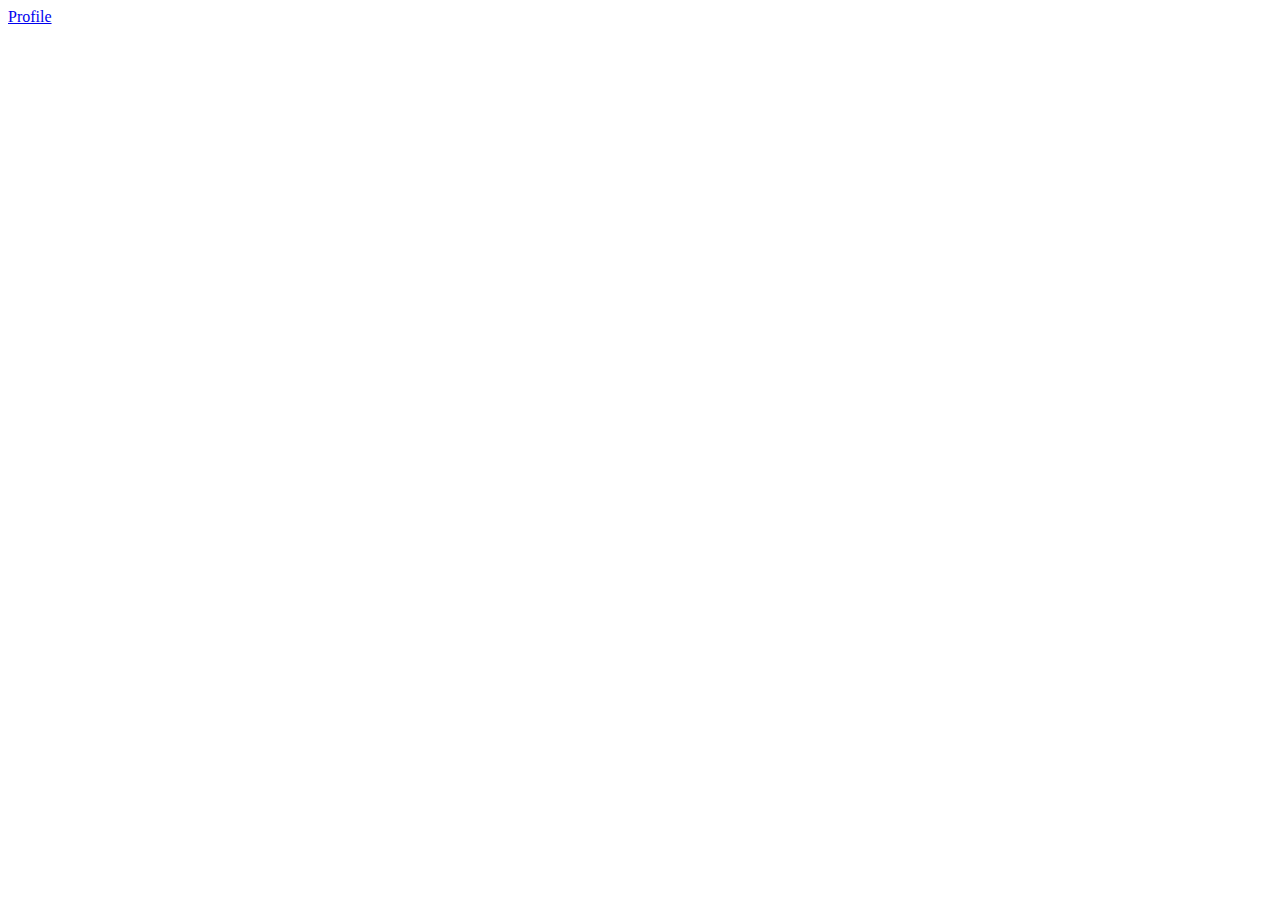
==== index.html @ 5fb4c3a8 "Added links" ====
<!DOCTYPE html>
<html lang="en">
<head>
    <meta charset="UTF-8">
    <meta name="viewport" content="width=device-width, initial-scale=1.0">
    <title>Daniel</title>
</head>
<body>
    <div id="link">
        <a href="./social-links-profile-main/index.html">Profile</a>
    </div>
</body>
</html>
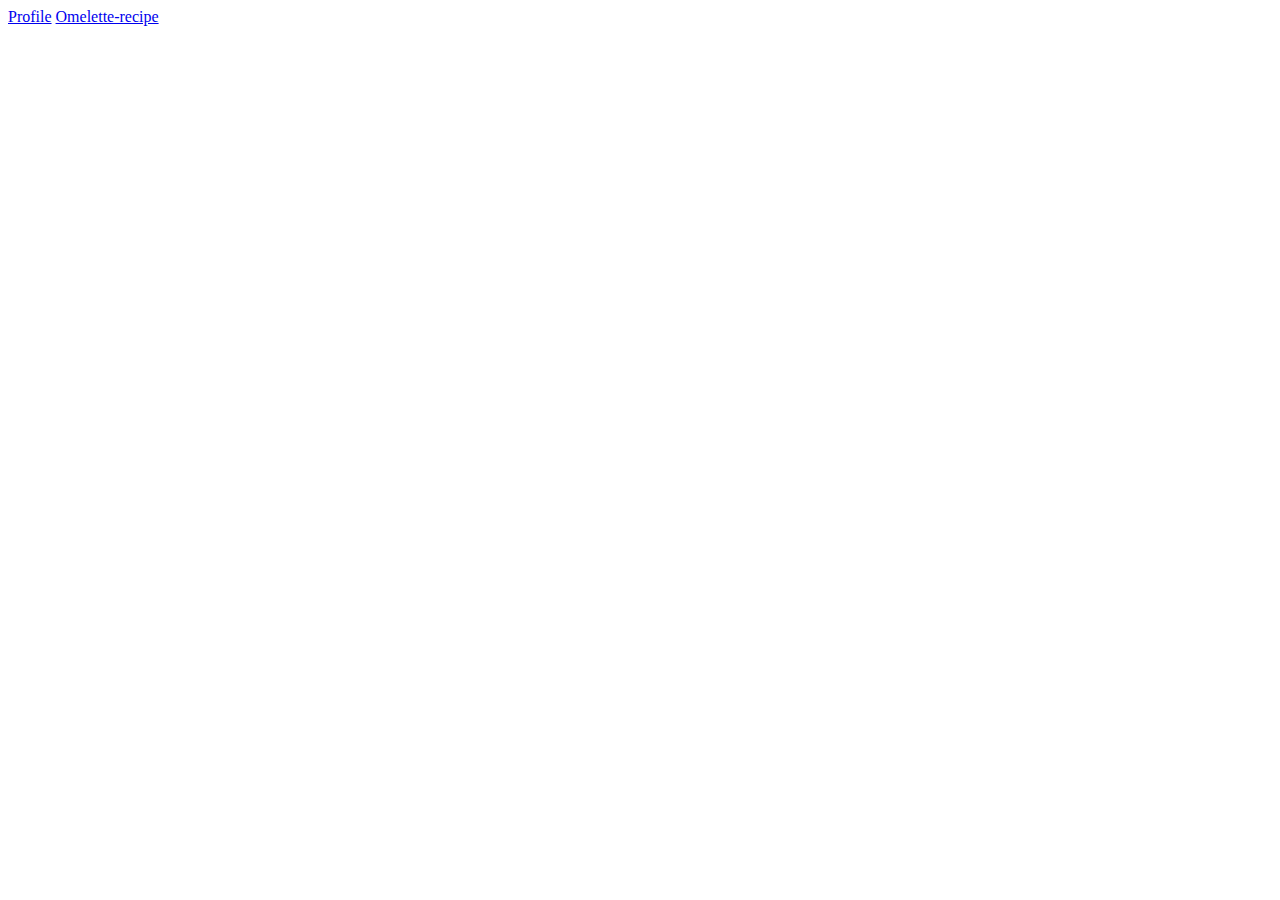
==== commit a52401ae: "Added some changes" ====
--- a/index.html
+++ b/index.html
@@ -7,7 +7,8 @@
 </head>
 <body>
     <div id="link">
-        <a href="./social-links-profile-main/index.html">Profile</a>
+        <a href="./social-links-profile-main/social-links-profile-main/index.html">Profile</a>
+        <a href="./recipe-page-main/recipe-page-main/index.html">Omelette-recipe</a>
     </div>
 </body>
 </html>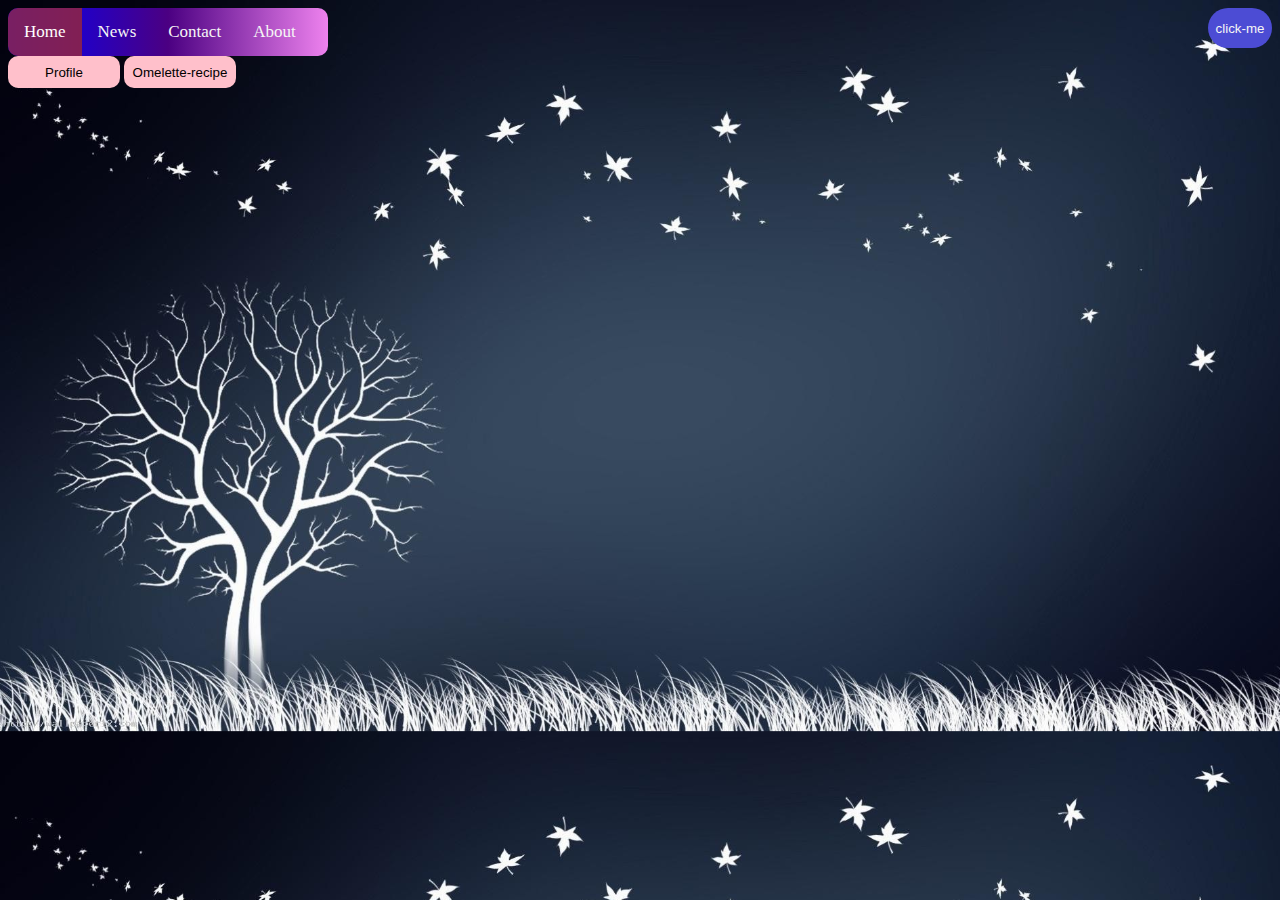
==== commit 10e35e3c: "Added background image" ====
--- a/index.html
+++ b/index.html
@@ -3,12 +3,21 @@
 <head>
     <meta charset="UTF-8">
     <meta name="viewport" content="width=device-width, initial-scale=1.0">
+    <link rel="stylesheet" href="style.css">
     <title>Daniel</title>
 </head>
 <body>
+    <div class="topnav">
+        <a class="active" href="#home">Home</a>
+        <a href="#news">News</a>
+        <a href="#contact">Contact</a>
+        <a href="#about">About</a>
+        </div>
+        <button class="bad"> click-me</button>
+
     <div id="link">
-        <a href="./social-links-profile-main/social-links-profile-main/index.html">Profile</a>
-        <a href="./recipe-page-main/recipe-page-main/index.html">Omelette-recipe</a>
+        <a href="./social-links-profile-main/social-links-profile-main/index.html"><button class="good">Profile</button></a>
+        <a href="./recipe-page-main/recipe-page-main/index.html"><button class="good">Omelette-recipe</button></a>
     </div>
 </body>
 </html>--- a/style.css
+++ b/style.css
@@ -0,0 +1,52 @@
+body{
+    background-image: url(./287819.jpg);
+    background-size: 1300px;
+    color: #f5f5f5;
+    font-family: serif, garamond;
+
+}
+
+.topnav {
+    background-image: linear-gradient(to right, blue,indigo,violet);
+    overflow: hidden;
+    width: 20rem;
+    border-radius: 10px;
+
+  }
+
+  .topnav a {
+    float: left;
+    color: #f5f5f5;
+    text-align: center;
+    padding: 14px 16px;
+    text-decoration: none;
+    font-size: 17px;
+  }
+
+  .topnav a:hover {
+    opacity: 70%;
+  }
+
+  .topnav a.active {
+    background-color:rgba(165, 42, 42, 0.733); 
+    color: white;
+  }
+
+  .good{
+    width: 7rem;
+    height: 2rem;
+    border-radius: 10px;
+    background-color: pink;
+    border-style: none;
+  }
+  .bad{
+    float: right;
+    width: 4rem;
+    height: 2.5rem;
+    border-radius: 30px;
+    background-color: rgb(76, 76, 212);
+    border-style: none;
+    position: relative;
+    bottom: 3rem;
+    color: #f5f5f5;
+  }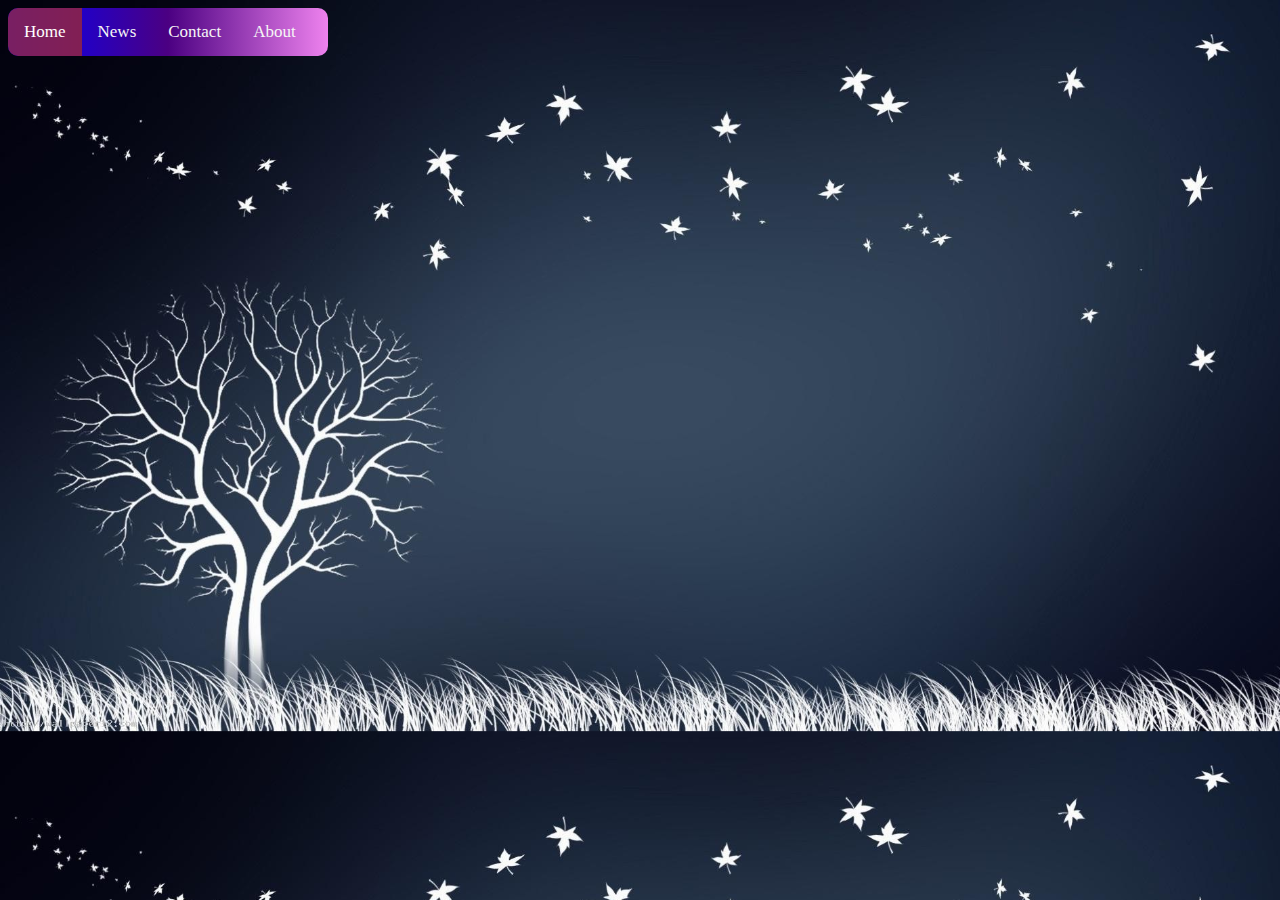
==== commit 2f6fc66a: "Update index.html" ====
--- a/index.html
+++ b/index.html
@@ -9,15 +9,11 @@
 <body>
     <div class="topnav">
         <a class="active" href="#home">Home</a>
-        <a href="#news">News</a>
-        <a href="#contact">Contact</a>
-        <a href="#about">About</a>
+        <a href="./news-homepage-main (2)/news-homepage-main/index.html">News</a>
+        <a href="./social-links-profile-main/social-links-profile-main/index.html">Contact</a>
+        <a href="./recipe-page-main/recipe-page-main/index.html">About</a>
+
+        
         </div>
-        <button class="bad"> click-me</button>
-
-    <div id="link">
-        <a href="./social-links-profile-main/social-links-profile-main/index.html"><button class="good">Profile</button></a>
-        <a href="./recipe-page-main/recipe-page-main/index.html"><button class="good">Omelette-recipe</button></a>
-    </div>
 </body>
-</html>+</html>
